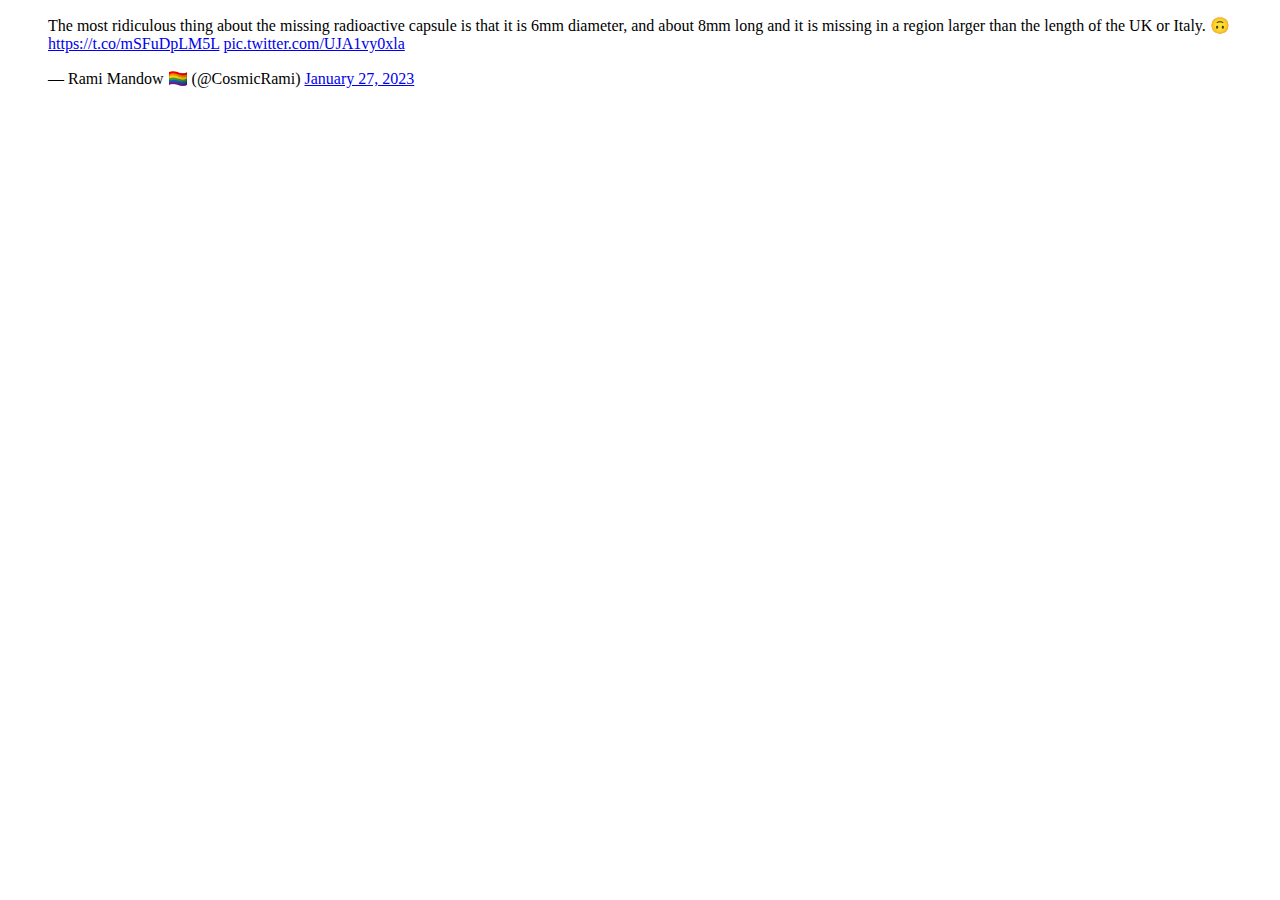
==== kunden/kunde1.html @ 73ba8e1c "add embedded.js, add 3 kunden" ====
<!DOCTYPE html>
<html lang="en">
  <head>
    <meta charset="UTF-8" />
    <meta name="viewport" content="width=device-width, initial-scale=1.0" />
    <title>Document</title>
  </head>
  <body>
    <blockquote class="twitter-tweet">
      <p lang="en" dir="ltr">
        The most ridiculous thing about the missing radioactive capsule is that
        it is 6mm diameter, and about 8mm long and it is missing in a region
        larger than the length of the UK or Italy. 🙃
        <a href="https://t.co/mSFuDpLM5L">https://t.co/mSFuDpLM5L</a>
        <a href="https://t.co/UJA1vy0xla">pic.twitter.com/UJA1vy0xla</a>
      </p>
      &mdash; Rami Mandow 🏳️‍🌈 (@CosmicRami)
      <a
        href="https://twitter.com/CosmicRami/status/1619113525435326465?ref_src=twsrc%5Etfw"
        >January 27, 2023</a
      >
    </blockquote>
    <script
      async
      src="http://localhost:5500/embedded.js"
      charset="utf-8"
    ></script>
  </body>
</html>
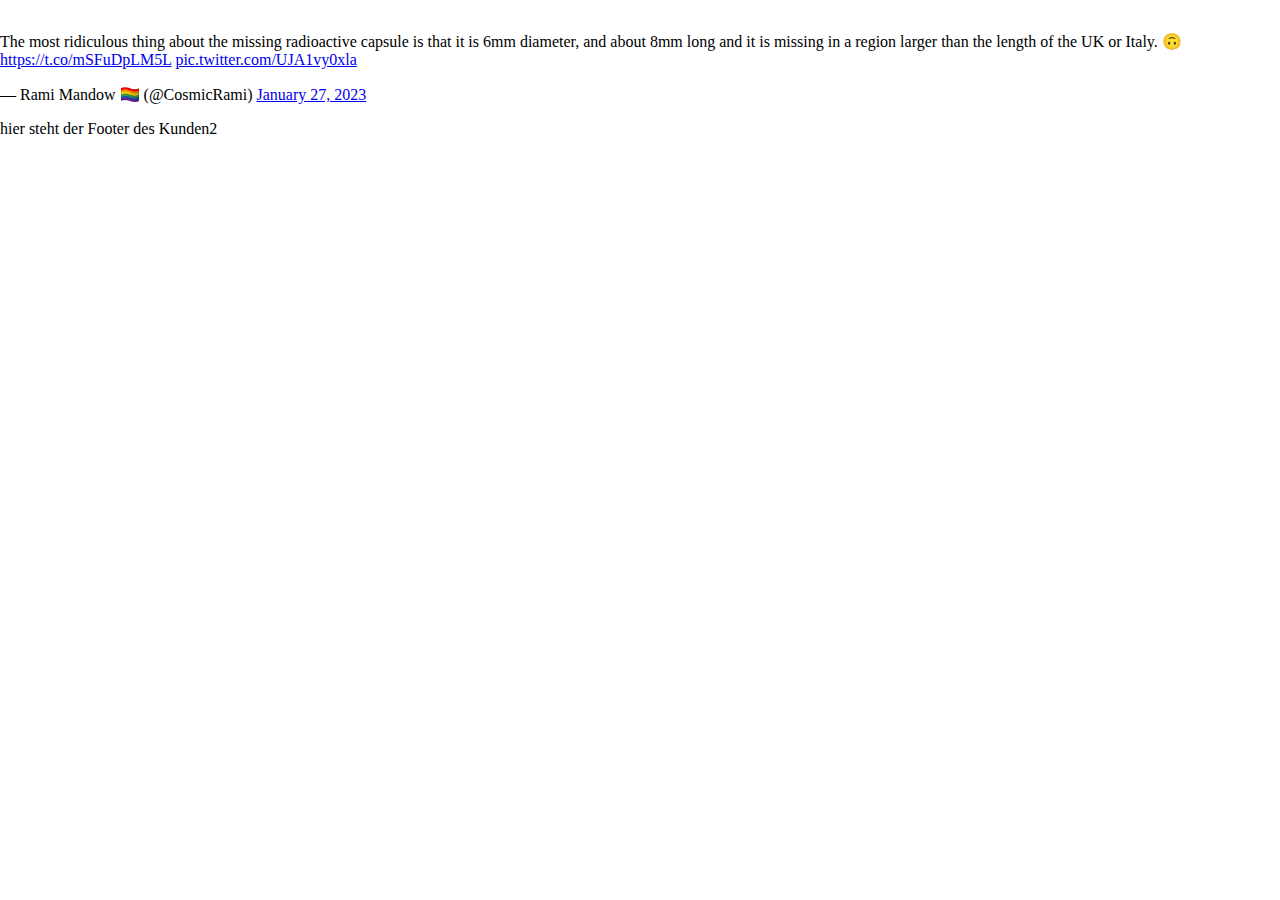
==== commit 1bcc2cd2: "create adx-footer in js with createElement" ====
--- a/kunden/kunde1.html
+++ b/kunden/kunde1.html
@@ -4,6 +4,12 @@
     <meta charset="UTF-8" />
     <meta name="viewport" content="width=device-width, initial-scale=1.0" />
     <title>Document</title>
+    <style>
+      * {
+        padding: 0;
+        margin: 1rem 0;
+      }
+    </style>
   </head>
   <body>
     <blockquote class="twitter-tweet">
@@ -20,9 +26,12 @@
         >January 27, 2023</a
       >
     </blockquote>
+    <footer class="adx-footer">
+      <div><p>hier steht der Footer des Kunden2</p></div>
+    </footer>
     <script
       async
-      src="http://localhost:5500/embedded.js"
+      src="http://localhost:3001/embedded.js"
       charset="utf-8"
     ></script>
   </body>
